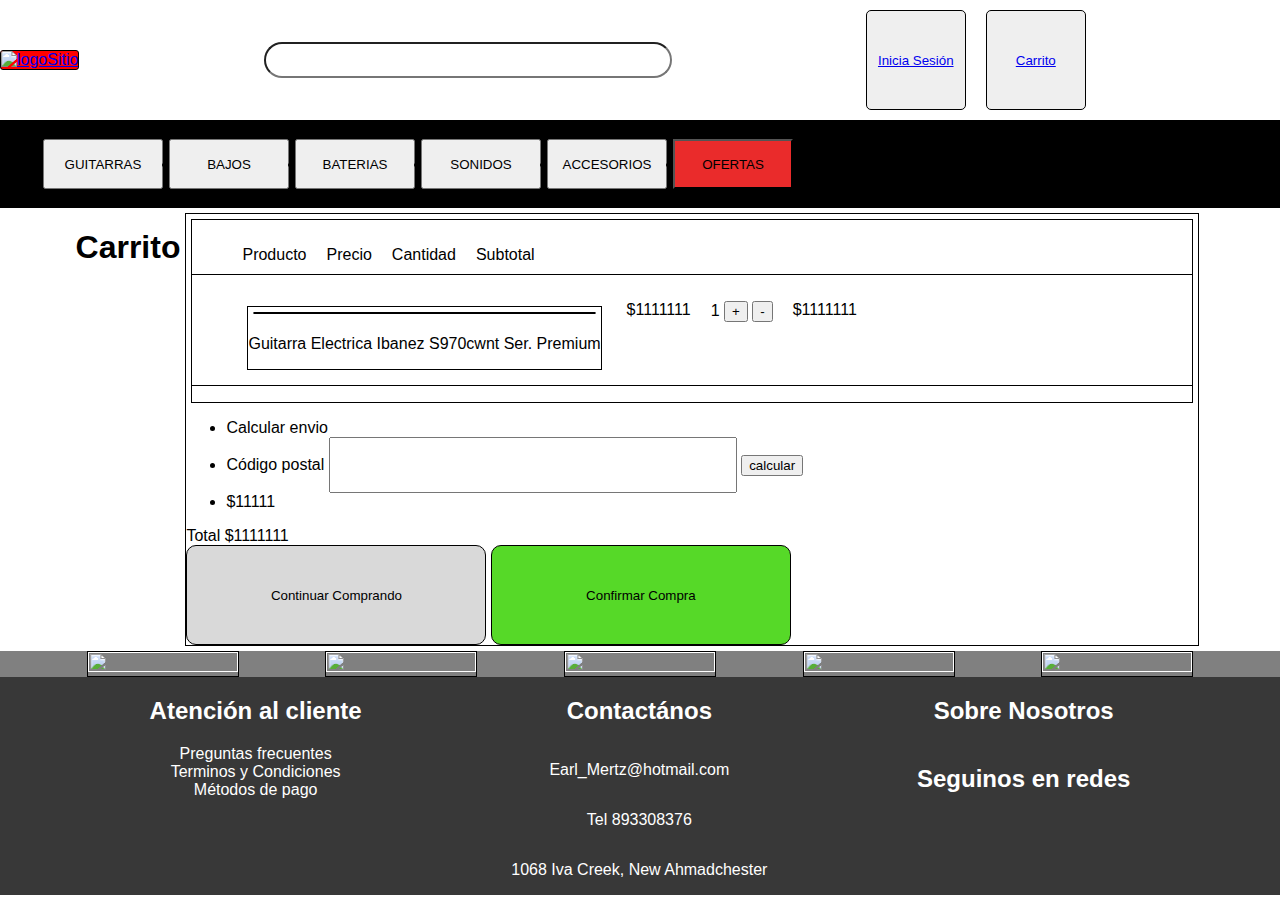
==== pages/carrito.html @ 5fdae57a "primer guardado del proyecto" ====
<!DOCTYPE html>
<html lang="en">
<head>
    <meta charset="UTF-8">
    <meta name="viewport" content="width=device-width, initial-scale=1.0">
    <title>Document</title>
    <link rel="stylesheet" href="../css/style.css">
    <link rel="stylesheet" href="https://cdnjs.cloudflare.com/ajax/libs/font-awesome/6.5.2/css/all.min.css" integrity="sha512-SnH5WK+bZxgPHs44uWIX+LLJAJ9/2PkPKZ5QiAj6Ta86w+fsb2TkcmfRyVX3pBnMFcV7oQPJkl9QevSCWr3W6A==" crossorigin="anonymous" referrerpolicy="no-referrer" />
</head>
<body>
    <header>
        <div>
            <a href="../index.html" class="logo">
                <img src="../assets/logo.png" alt="logoSitio">
                <!-- cambiar img de logo -->
            </a>
            <nav>
                <input type="text">
                <!-- <button></button> -->
            </nav>
            <div class="botonesHeader">
                <Button class="iniciarSesion"><a href="./iniciar-sesion.html" ><i class="fa-solid fa-right-to-bracket"></i>Inicia Sesión</a></Button>
                <Button class="carrito"><a href="#" ><i class="fa-solid fa-cart-shopping"></i>Carrito</a></Button>
            </div>
            <a href="" class="modoOscuro"><i class="fa-solid fa-moon"></i></a>
        </div>
        <div class="categorias">
            <ul>
                <button><li>GUITARRAS</li></button>
                <button><li>BAJOS</li></button>
                <button><li>BATERIAS</li></button>
                <button><li>SONIDOS</li></button>
                <button><li>ACCESORIOS</li></button>
                <button class="ofertas"><li>OFERTAS</li></button>
            </ul>
        </div>
    </header>
    <main>
        <section>
            <h1>Carrito</h1>
            <div class="carritoGeneral">
                <div class="descripcion">
                    <ul>
                        <li>Producto</li>
                        <li>Precio</li>
                        <li>Cantidad</li>
                        <li>Subtotal</li>
                    </ul>
                    <ul>
                        <li>
                            <div class="articuloCarrito">
                                <img src="../assets/guitarra1.png" alt="">
                                <p>Guitarra Electrica Ibanez S970cwnt Ser. Premium</p>
                            </div>
                        </li>
                        <li>$1111111</li>
                        <li>1
                            <button>+</button>
                            <button>-</button>
                        </li>
                        <li>$1111111</li>
                    </ul>
                </div>
                <div class="envio">
                    <ul>
                        <li>Calcular envio</li>
                        <li>Código postal 
                            <input type="number">
                            <button>calcular</button>
                        </li>
                        <li>$11111</li>
                    </ul>
                </div>
                <div class="total">
                    Total $1111111
                </div">
                <div class="finalizarCompra">
                    <button class="continuarComprando">Continuar Comprando</button>
                    <button class="confirmarCompra">Confirmar Compra</button>
                </div>
            </div>
        </section>
    </main>
    <footer>
        <section class="marcas">
            <div class="contenedorMarcas">
                <div class="epiphone"><a href="" class="epiphone"><img src="../assets/epiphone.png" alt=""></a></div>
                <div class="fender"><a href="" class="fender"><img src="../assets/fender.png" alt=""></a></div>
                <div class="gibson"><a href="" class="gibson"><img src="../assets/gibson.png" alt=""></a></div>
                <div class="marshall"><a href="" class="marshall"><img src="../assets/marshall.png" alt=""></a></div>
                <div class="schecter"><a href="" class="schecter"><img src="../assets/schecter.png" alt=""></a></div>
            </div>
        </section>
        <section class="footer">
            <article class="atencionCliente">
                <h2 class="h2AtencionCliente">Atención al cliente</h2>
                <a href="" class="preguntasFrecuentes">Preguntas frecuentes</a>
                <a href="" class="TyC">Terminos y Condiciones</a>
                <a href="" class="metodosDePago">Métodos de pago</a>
            </article>
            <article class="contactanos">
                <a href="./contacto.html" class="contactanos"><h2 class="contactanos">Contactános</h2></a>
                <p class="mail">Earl_Mertz@hotmail.com</p>
                <p class="telefono">Tel 893308376</p>
                <p class="direccion">1068 Iva Creek, New Ahmadchester</p>
            </article>
            <article class="seguinos">
                <a href="./nosotros.html"><h2>Sobre Nosotros</h2></a>
                <h2 class="seguinos">Seguinos en redes</h2>
                <div class="iconos">
                    <a href="https://www.facebook.com" class="facebook" target="_blank"><i class="fa-brands fa-square-facebook"></i></a>
                    <a href="https://x.com" class="twitter" target="_blank"><i class="fa-brands fa-square-x-twitter"></i></a>
                    <a href="https://www.instagram.com" class="instagram" target="_blank"><i class="fa-brands fa-instagram"></i></a>
                    <a href="https://www.youtube.com" class="youtube" target="_blank"><i class="fa-brands fa-youtube"></i></a>
                </div>
            </article>
        </section>
    </footer>
</body>
</html>
---- css/style.css ----
body{
    margin: 0;
    padding: 0;
    box-sizing: border-box;
    /* background-color: #f8f8f8; */
    font-family: "Roboto", sans-serif;
}

/* si esta en direction row para alinear horizontal va a ser justify-content y vertical align-items
si esta en direction column align-items alinea horizontal y justify-content en vertical */
header div{
    display: flex;
    justify-content: space-between;
    align-items: center;
}

header div .logo img {
    background-color: red;
    width: 9.375rem;
    border: 0.0625rem solid black;
    border-radius: 0.1875rem;
}

header div nav input{
    width: 25rem;
    height: 1.875rem;
    border-radius: 1.25rem;
}

/* barra de botones (inicia sesion y carrito) */
header div .botonesHeader button{
    margin: 10px;
    width: 6.25rem;
    height: 6.25rem;
    border-radius: 0.3125rem;
    border: 0.0313rem solid #000;
}

/* barra de botones (categoria) */
header .categorias {
    background-color: black;
}

header .categorias ul {
    display: flex;
    justify-content: space-evenly;
}

/* cada boton de categorias */
header .categorias ul button {
    /* background-color: #56D928; */
    width: 7.5rem;
    height: 3.125rem;
    /* border-radius: 0.25rem; */
    margin: 0.1875rem;
}


header .categorias ul .ofertas{
    background-color: #fd2e2eec ;
}

/* revisarrrrrrrrrrrrrrrrrr ---------------- */
main section{
    display: flex;
    justify-content: center;
}

/* filtro general*/
main .articulos div.filtro {
    margin: 1.25rem;
    width: 18.75rem;
    height: 400px;
    border: 0.0625rem solid black;
    
}
main .articulos div.filtro h3.filtroTitulo{
    margin-left: 30px;
    text-decoration: underline;
}

/* cada filtro (marca instrumento etc) */
main .articulos div.filtro ul{
    margin: 1.25rem;
    padding: 0.3125rem;
    list-style: none;
    
}

main .articulos div.filtro ul li {
    display: flex;
    justify-content: start;
    align-items: center;
    padding: 5px;
}

/* boton para desplegar filtros */
main .articulos div.filtro ul li .botonDesplegar{
    border-radius: 5px;
    margin: 0 10px 0 10px;
}

main .articulos .filtro ul li input{
    width: 20px;
    height: 20px;
    border: 1px solid black;
    /* border-radius: 10px; */
    overflow: hidden;
}

main .articulos .filtro ul li .precioMinMax{
    width: 60px;
    height: 20px;
    margin: 0 10px 0 10px;
    border-radius: 5px;
}

main .articulos .articulosVenta ul {
    /* display: flex;
    flex-direction: row;
    flex-wrap: wrap; */
    list-style: none;
    padding: 0;
    display: grid;
    width: 100%;
    height: 100vh;
    grid-template-rows: repeat(3, 1fr);
    grid-template-columns: repeat(3, 1fr);
    grid-template-areas: 
    "art-1 art-2 art-3"
    "art-4 art-5 art-6";
}

/* articulos en venta */
main .articulos .articulosVenta ul li{
    display: flex;
    flex-direction: column;
    justify-content: center;
    align-items: center;
    background-color: #ffffff;
    margin: 5px;
    height: 25rem;
    width: 18.75rem;
    border: 0.0625rem solid black;
    border-radius: 0.4375rem;
    list-style: none;
}

main .articulos .articulosVenta ul li.art-1{
    grid-area: art-1;
}
main .articulos .articulosVenta ul li.art-2{
    grid-area: art-2;
}
main .articulos .articulosVenta ul li.art-3{
    grid-area: art-3;
}
main .articulos .articulosVenta ul li.art-4{
    grid-area: art-4;
}
main .articulos .articulosVenta ul li.art-5{
    grid-area: art-5;
}
main .articulos .articulosVenta ul li.art-6{
    grid-area: art-6;
}

main .articulos .articulosVenta ul li img{
    height: 12.5rem;
    width: 12.5rem;
    border: 0.0625rem solid black;
    border-radius: 0.4375rem;
}

main .articulos .articulosVenta ul li p{
    margin: 0.625rem;
    font-size: 0.75rem;
}
/* boton de comprar */
main .articulos .articulosVenta ul li button{
    /* falta alinear uno al lado del otro */
    border: 0.0625rem solid black;
    border-radius: 0.1875rem;
    align-items: center;
    font-size: 0.625rem;
}

/*  contenedor marcas */
footer .marcas .contenedorMarcas{
    background-color: grey;
    display: flex;
    justify-content: space-evenly;
    align-items: center;
}

/* imagenes de marcas */
footer .marcas .contenedorMarcas div img {
    width: 150px;
    height: 100%;
    border: 1px solid black;
}

footer section.footer {
    display: flex;
    justify-content: space-evenly;
    align-items: flex-start;
}
footer section article{
    display: flex;
    flex-direction: column;
    align-items: center;
}
/* links del footer */
footer a {
    color: white;
    margin: 0;
    text-decoration: none;
    
    /* padding: 0.625rem; */
}

footer section.footer{
    color: white;
    background-color: #383838;
}

footer section.footer .seguinos .iconos{
    /* background-color: #0866ff; */
    display: flex;
    justify-content: space-around;
    width: 200px;
}
footer section.footer .seguinos .iconos a i{
    height: 30px;
    width: 30px;
}

/* FALTA ACOMODAR EL TAMAÑO DE LOS ICONOS */
footer section.footer .seguinos .iconos .facebook{
    color: #0866ff;
    background-color: white;
}

footer section.footer .seguinos .iconos .twitter{
    color: #000;
    background-color: white;
}

footer section.footer .seguinos .iconos .instagram{
    color: hsl(350, 92%, 75%);
    background-color: white;
}

footer section.footer .seguinos .iconos .youtube{
    color: red;
    background-color: white;
}

/* ---------------------------------------CARRITO--------------------------------------- */

main section .carritoGeneral{
    margin: 0.3125rem;
    border: 0.0625rem solid black;
}

main section .carritoGeneral .descripcion{
    margin: 0.3125rem;
    border: 0.0625rem solid black;
    width: 62.5rem;
}

main section .carritoGeneral .descripcion ul{
    display: flex;
    border-bottom: 0.0625rem solid black;    
    list-style: none;

}

main section .carritoGeneral .descripcion ul li{
    margin: 0.625rem;
}

main section .carritoGeneral .descripcion ul li .articuloCarrito {
    margin: 0.3125rem;
    border: 0.0625rem solid black;
    display: flex;
    flex-direction: column;
    justify-content: center;
}
main section .carritoGeneral .descripcion ul li .articuloCarrito img {
    margin: 0.3125rem;
    border: 0.0625rem solid black;
    border-radius: 0.375rem;
}

main section div .finalizarCompra button{
    width: 18.75rem;
    height: 6.25rem;
    border: 1px solid black;
    border-radius: 0.625rem;
}
main section div .finalizarCompra .continuarComprando{
    background-color: #D9D9D9;
}

main section div .finalizarCompra .confirmarCompra{
    background-color: #56D928;
}



/* --------------------------------------- CONTACTO --------------------------------------- */

main section div input{
    width: 25rem;
    height: 3.125rem;
}

main section .textoContacto input{
    width: 800px;
    height: 18.75rem;
}
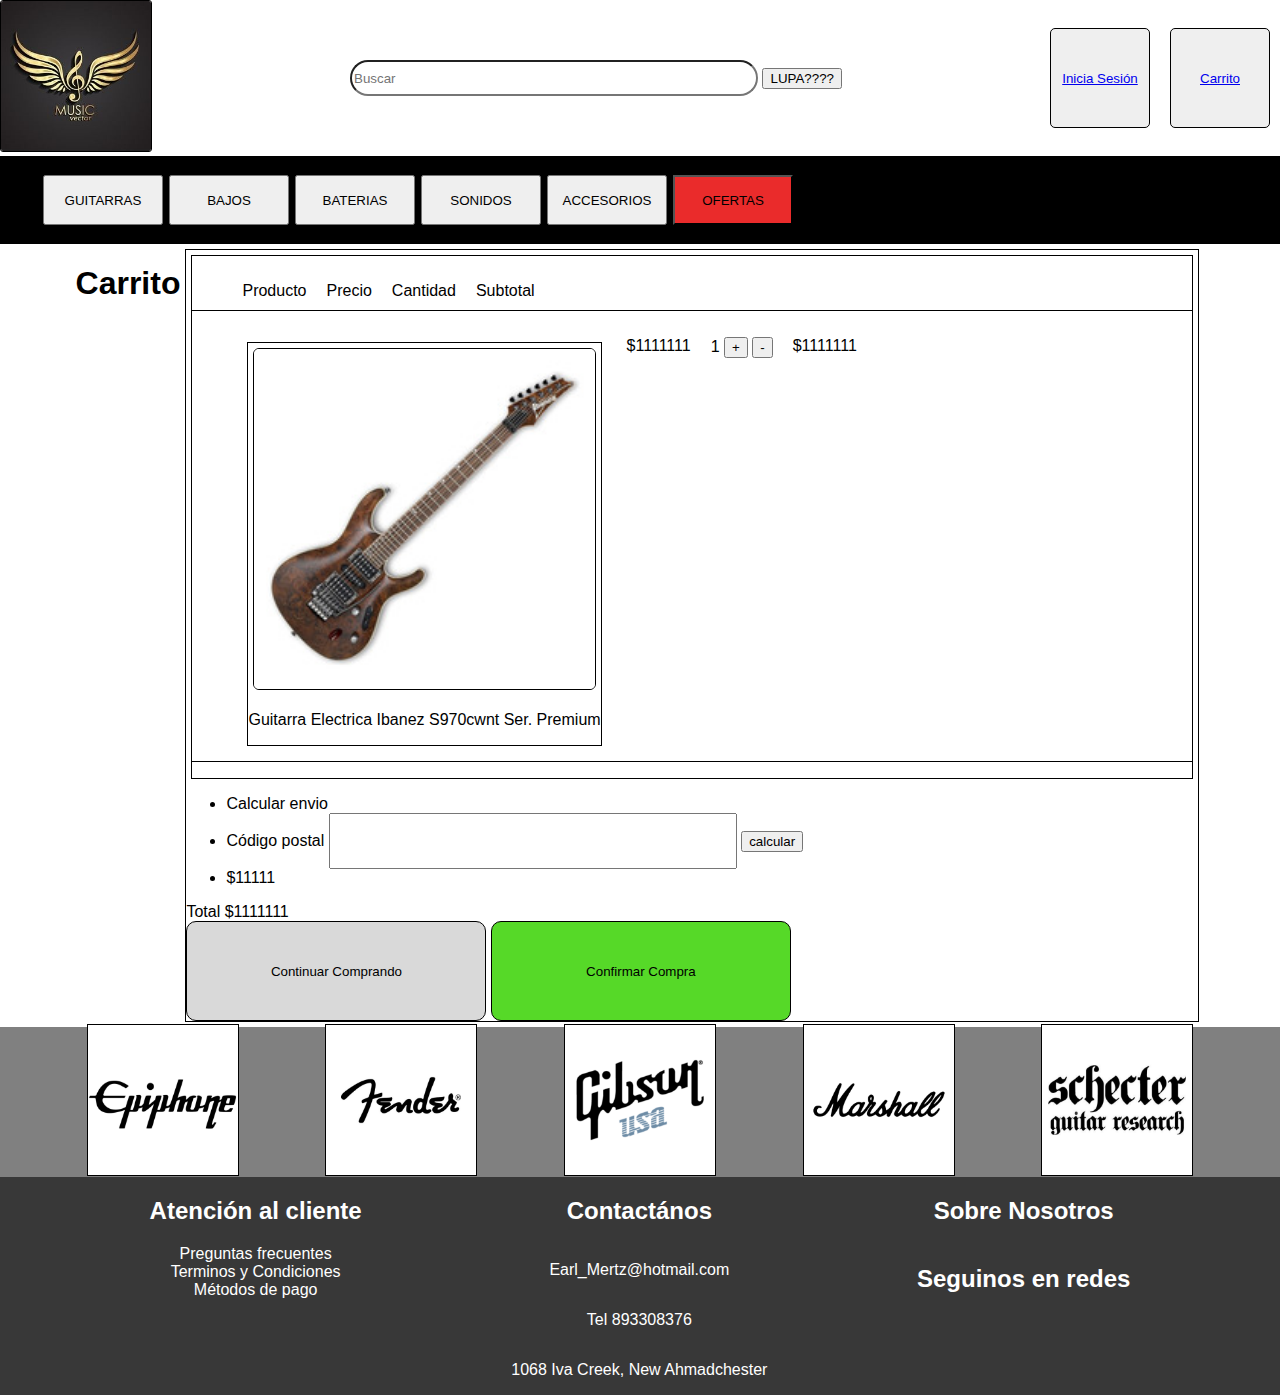
==== commit 22a8537b: "se crea form en html de contacto y se modifica estilos" ====
--- a/pages/carrito.html
+++ b/pages/carrito.html
@@ -10,28 +10,30 @@
 <body>
     <header>
         <div>
-            <a href="../index.html" class="logo">
+            <a href="#" class="logo">
                 <img src="../assets/logo.png" alt="logoSitio">
                 <!-- cambiar img de logo -->
             </a>
             <nav>
-                <input type="text">
-                <!-- <button></button> -->
+                <input type="text" placeholder="Buscar" >
+                <button> LUPA????</button>
             </nav>
             <div class="botonesHeader">
-                <Button class="iniciarSesion"><a href="./iniciar-sesion.html" ><i class="fa-solid fa-right-to-bracket"></i>Inicia Sesión</a></Button>
-                <Button class="carrito"><a href="#" ><i class="fa-solid fa-cart-shopping"></i>Carrito</a></Button>
+                <!-- CAMBIAR PARA QUE SOLO SEA "A" Y NO TENGA BUTTON -->
+                <Button class="iniciarSesion"><a href="../pages/iniciar-sesion.html" ><i class="fa-solid fa-right-to-bracket"></i>Inicia Sesión</a></Button>
+                <Button class="carrito"><a href="../pages/carrito.html" ><i class="fa-solid fa-cart-shopping"></i>Carrito</a></Button>
+                <!-- <a href="" class="modoOscuro"><i class="fa-solid fa-moon"></i></a> -->
             </div>
-            <a href="" class="modoOscuro"><i class="fa-solid fa-moon"></i></a>
+            
         </div>
         <div class="categorias">
             <ul>
-                <button><li>GUITARRAS</li></button>
-                <button><li>BAJOS</li></button>
-                <button><li>BATERIAS</li></button>
-                <button><li>SONIDOS</li></button>
-                <button><li>ACCESORIOS</li></button>
-                <button class="ofertas"><li>OFERTAS</li></button>
+                <button>GUITARRAS</button>
+                <button>BAJOS</button>
+                <button>BATERIAS</button>
+                <button>SONIDOS</button>
+                <button>ACCESORIOS</button>
+                <button class="ofertas">OFERTAS</button>
             </ul>
         </div>
     </header>
--- a/css/style.css
+++ b/css/style.css
@@ -29,7 +29,7 @@
 
 /* barra de botones (inicia sesion y carrito) */
 header div .botonesHeader button{
-    margin: 10px;
+    margin: 0.625rem;
     width: 6.25rem;
     height: 6.25rem;
     border-radius: 0.3125rem;
@@ -44,6 +44,7 @@
 header .categorias ul {
     display: flex;
     justify-content: space-evenly;
+    list-style: none;
 }
 
 /* cada boton de categorias */
@@ -75,7 +76,7 @@
     
 }
 main .articulos div.filtro h3.filtroTitulo{
-    margin-left: 30px;
+    margin-left: 1.875rem;
     text-decoration: underline;
 }
 
@@ -91,28 +92,28 @@
     display: flex;
     justify-content: start;
     align-items: center;
-    padding: 5px;
+    padding: 0.3125rem;
 }
 
 /* boton para desplegar filtros */
 main .articulos div.filtro ul li .botonDesplegar{
-    border-radius: 5px;
-    margin: 0 10px 0 10px;
+    border-radius: 0.3125rem;
+    margin: 0 0.625rem 0 0.625rem;
 }
 
 main .articulos .filtro ul li input{
-    width: 20px;
-    height: 20px;
-    border: 1px solid black;
+    width: 1.25rem;
+    height: 1.25rem;
+    border: 0.0625rem solid black;
     /* border-radius: 10px; */
     overflow: hidden;
 }
 
 main .articulos .filtro ul li .precioMinMax{
-    width: 60px;
-    height: 20px;
-    margin: 0 10px 0 10px;
-    border-radius: 5px;
+    width: 3.75rem;
+    height: 1.25rem;
+    margin: 0 0.625rem 0 0.625rem;
+    border-radius: 0.3125rem;
 }
 
 main .articulos .articulosVenta ul {
@@ -138,7 +139,7 @@
     justify-content: center;
     align-items: center;
     background-color: #ffffff;
-    margin: 5px;
+    margin: 0.3125rem;
     height: 25rem;
     width: 18.75rem;
     border: 0.0625rem solid black;
@@ -188,6 +189,8 @@
 /*  contenedor marcas */
 footer .marcas .contenedorMarcas{
     background-color: grey;
+    width: 100%;
+    height: 9.375rem;
     display: flex;
     justify-content: space-evenly;
     align-items: center;
@@ -195,9 +198,11 @@
 
 /* imagenes de marcas */
 footer .marcas .contenedorMarcas div img {
-    width: 150px;
+    width: 9.375rem;
     height: 100%;
-    border: 1px solid black;
+    border: 0.0625rem solid black;
+    align-self: center;
+
 }
 
 footer section.footer {
@@ -228,11 +233,11 @@
     /* background-color: #0866ff; */
     display: flex;
     justify-content: space-around;
-    width: 200px;
+    width: 12.5rem;
 }
 footer section.footer .seguinos .iconos a i{
-    height: 30px;
-    width: 30px;
+    height: 1.875rem;
+    width: 1.875rem;
 }
 
 /* FALTA ACOMODAR EL TAMAÑO DE LOS ICONOS */
@@ -296,7 +301,7 @@
 main section div .finalizarCompra button{
     width: 18.75rem;
     height: 6.25rem;
-    border: 1px solid black;
+    border: 0.0625rem solid black;
     border-radius: 0.625rem;
 }
 main section div .finalizarCompra .continuarComprando{
@@ -317,6 +322,52 @@
 }
 
 main section .textoContacto input{
-    width: 800px;
+    width: 50rem;
     height: 18.75rem;
 }
+
+
+/* --------------------------------------- INICIARSESION --------------------------------------- */
+
+main section article .login {
+    display: flex;
+    flex-direction: column;
+    padding: 0.9375rem;
+    margin: 0.625rem;
+    border: 0.0625rem solid black;
+}
+
+main section article .login input{
+    border-radius: 0.3125rem;
+    
+    font-size: 1.875rem;
+    margin:  0.625rem 0 0.625rem 0;
+}
+
+main section article .login a{
+    text-decoration: none;
+    align-self: end;
+    margin-right: 0.3125rem;
+}
+
+/* contenedor de botones */
+main section .iniciarSesion .login .botonesLogin{
+    background-color: pink;
+    display: flex;
+    flex-direction: column;
+    align-items: center;
+    padding: 1.25rem 0 1.25rem 0;
+    margin: 0.625rem;
+}
+
+/* boton ingresar y atras */
+main section .iniciarSesion .login .botonesLogin button{
+    margin: 0.625rem;
+    padding: 0.625rem;
+    width: 18.75rem;
+    height: 3.125rem;
+    border-radius: 0.625rem;
+}
+
+
+
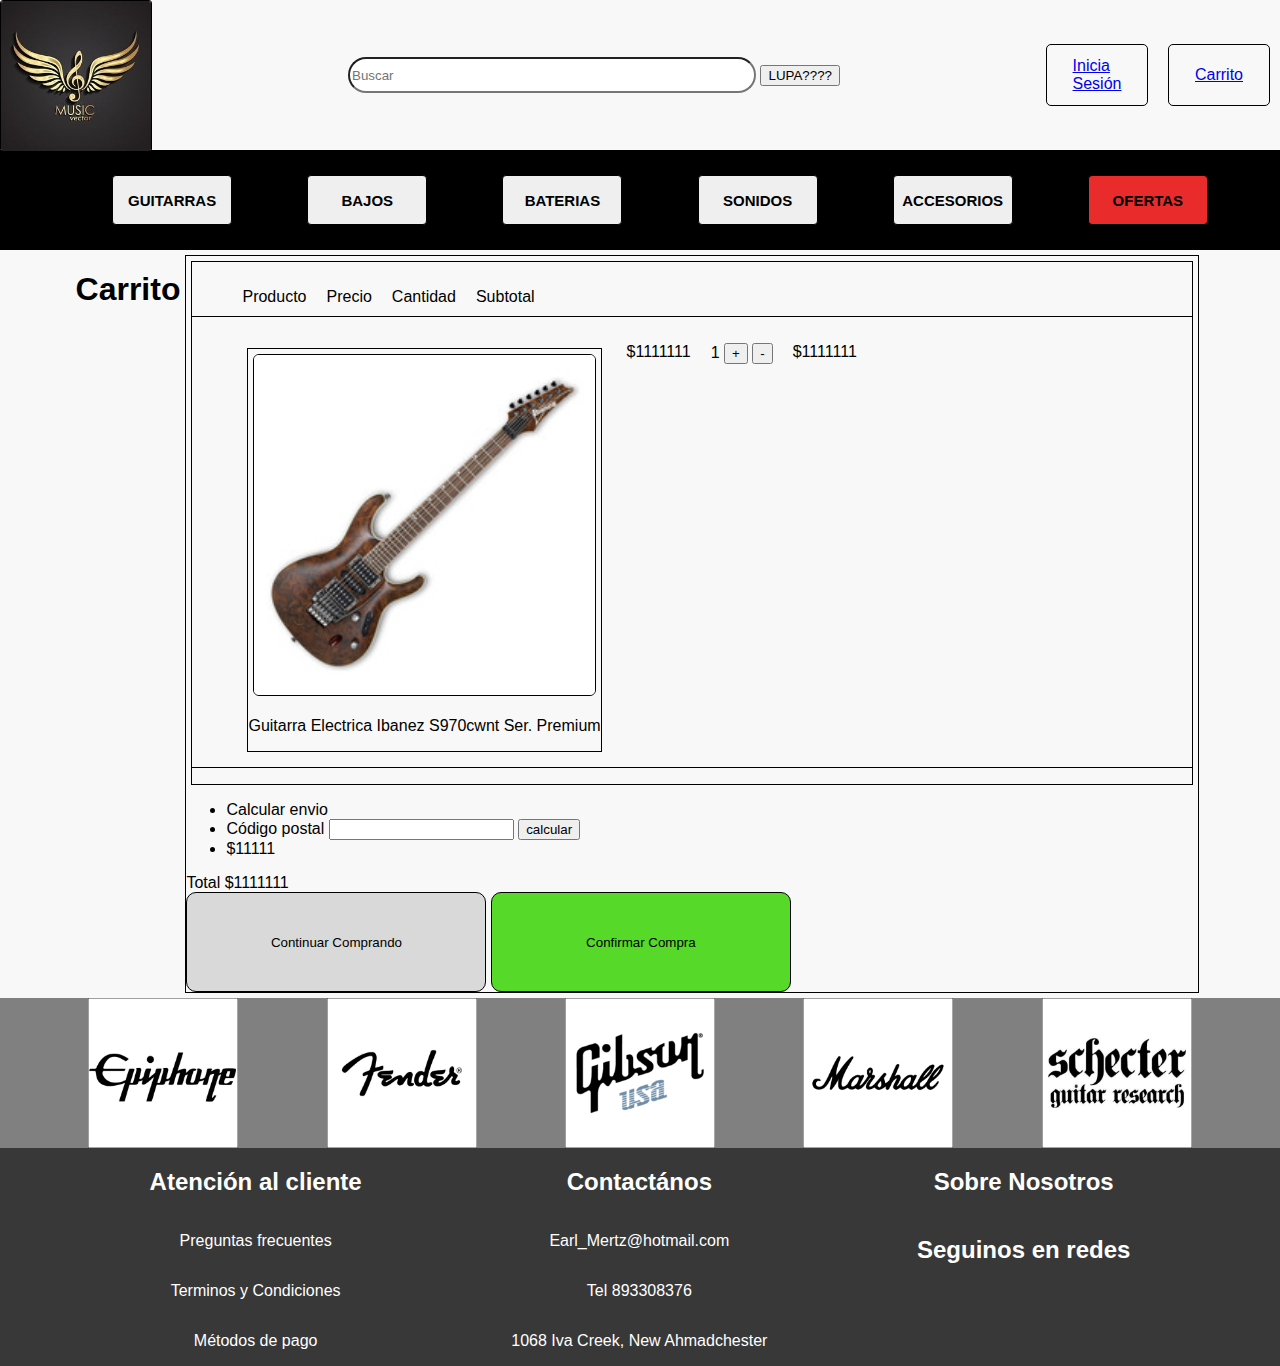
==== commit a75818e2: "correccion de header y footer img y botones" ====
--- a/pages/carrito.html
+++ b/pages/carrito.html
@@ -10,30 +10,38 @@
 <body>
     <header>
         <div>
-            <a href="#" class="logo">
+            <a href="../index.html" class="logo">
                 <img src="../assets/logo.png" alt="logoSitio">
-                <!-- cambiar img de logo -->
             </a>
             <nav>
                 <input type="text" placeholder="Buscar" >
                 <button> LUPA????</button>
             </nav>
             <div class="botonesHeader">
-                <!-- CAMBIAR PARA QUE SOLO SEA "A" Y NO TENGA BUTTON -->
-                <Button class="iniciarSesion"><a href="../pages/iniciar-sesion.html" ><i class="fa-solid fa-right-to-bracket"></i>Inicia Sesión</a></Button>
-                <Button class="carrito"><a href="../pages/carrito.html" ><i class="fa-solid fa-cart-shopping"></i>Carrito</a></Button>
+                <a href="iniciar-sesion.html">
+                    <div class="icono-iniciaSesion">
+                        <i class="fa-solid fa-right-to-bracket"></i>
+                    </div>
+                    <div>Inicia <br>Sesión</div>
+                </a>
+                <a href="carrito.html">
+                    <div class="icono-iniciaSesion">
+                        <i class="fa-solid fa-cart-shopping"></i>
+                    </div>
+                    <div>Carrito</div>
+                </a>
+                </Button>
                 <!-- <a href="" class="modoOscuro"><i class="fa-solid fa-moon"></i></a> -->
             </div>
-            
         </div>
         <div class="categorias">
             <ul>
-                <button>GUITARRAS</button>
-                <button>BAJOS</button>
-                <button>BATERIAS</button>
-                <button>SONIDOS</button>
-                <button>ACCESORIOS</button>
-                <button class="ofertas">OFERTAS</button>
+                <li><button>GUITARRAS</button></li>
+                <li><button>BAJOS</button></li>
+                <li><button>BATERIAS</button></li>
+                <li><button>SONIDOS</button></li>
+                <li><button>ACCESORIOS</button></li>
+                <li><button class="ofertas">OFERTAS</button></li>
             </ul>
         </div>
     </header>
@@ -96,18 +104,18 @@
         <section class="footer">
             <article class="atencionCliente">
                 <h2 class="h2AtencionCliente">Atención al cliente</h2>
-                <a href="" class="preguntasFrecuentes">Preguntas frecuentes</a>
-                <a href="" class="TyC">Terminos y Condiciones</a>
-                <a href="" class="metodosDePago">Métodos de pago</a>
+                <p><a href="" class="preguntasFrecuentes">Preguntas frecuentes</a></p>
+                <p><a href="" class="TyC">Terminos y Condiciones</a></p>
+                <p><a href="" class="metodosDePago">Métodos de pago</a></p>
             </article>
             <article class="contactanos">
-                <a href="./contacto.html" class="contactanos"><h2 class="contactanos">Contactános</h2></a>
+                <a href="contacto.html" class="contactanos"><h2 class="contactanos">Contactános</h2></a>
                 <p class="mail">Earl_Mertz@hotmail.com</p>
                 <p class="telefono">Tel 893308376</p>
                 <p class="direccion">1068 Iva Creek, New Ahmadchester</p>
             </article>
             <article class="seguinos">
-                <a href="./nosotros.html"><h2>Sobre Nosotros</h2></a>
+                <a href="nosotros.html"><h2>Sobre Nosotros</h2></a>
                 <h2 class="seguinos">Seguinos en redes</h2>
                 <div class="iconos">
                     <a href="https://www.facebook.com" class="facebook" target="_blank"><i class="fa-brands fa-square-facebook"></i></a>
--- a/css/style.css
+++ b/css/style.css
@@ -2,7 +2,7 @@
     margin: 0;
     padding: 0;
     box-sizing: border-box;
-    /* background-color: #f8f8f8; */
+    background-color: #f8f8f8;
     font-family: "Roboto", sans-serif;
 }
 
@@ -12,6 +12,11 @@
     display: flex;
     justify-content: space-between;
     align-items: center;
+    height: 9.375rem;
+}
+
+header a.logo{
+    height: 100%;
 }
 
 header div .logo img {
@@ -28,21 +33,31 @@
 }
 
 /* barra de botones (inicia sesion y carrito) */
-header div .botonesHeader button{
+header div .botonesHeader a{
+    display: flex;
+    justify-content: center;
     margin: 0.625rem;
     width: 6.25rem;
-    height: 6.25rem;
+    height: 3.75rem;
     border-radius: 0.3125rem;
     border: 0.0313rem solid #000;
 }
 
+header div .botonesHeader div{
+    margin-right: 10px;
+    align-self: center;
+}
 /* barra de botones (categoria) */
 header .categorias {
     background-color: black;
+    width: 100%;
+    height: 100px;
 }
 
 header .categorias ul {
-    display: flex;
+    width: 100%;
+    display: flex;
+    flex-direction: row;
     justify-content: space-evenly;
     list-style: none;
 }
@@ -52,8 +67,11 @@
     /* background-color: #56D928; */
     width: 7.5rem;
     height: 3.125rem;
-    /* border-radius: 0.25rem; */
+    border: 1px solid black;
+    border-radius: 0.25rem;
     margin: 0.1875rem;
+    font-size: 0.9375rem;
+    font-weight: 900;
 }
 
 
@@ -196,11 +214,12 @@
     align-items: center;
 }
 
+footer .marcas .contenedorMarcas div{
+    height: 100%;   
+}
 /* imagenes de marcas */
 footer .marcas .contenedorMarcas div img {
     width: 9.375rem;
-    height: 100%;
-    border: 0.0625rem solid black;
     align-self: center;
 
 }
@@ -315,18 +334,48 @@
 
 
 /* --------------------------------------- CONTACTO --------------------------------------- */
-
-main section div input{
+main section .contacto-general{
+    display: flex;
+    flex-direction: column;
+    align-items: center;
+}
+
+
+main section form{
+    display: flex;
+    flex-direction: column;
+    padding: 0.625rem;
+    align-items: center;
+}
+
+main section form input{
+    margin: 0.625rem;
     width: 25rem;
     height: 3.125rem;
-}
-
-main section .textoContacto input{
+    border: 0.0625rem solid black;
+    border-radius: 0.25rem;
+    
+}
+
+main section form .inputTextoContacto{
     width: 50rem;
     height: 18.75rem;
-}
-
-
+    text-align: center;
+    /***** falta que el texto se escriba en varias lineas y no solo en 1 ******/
+}
+
+main section .contacto-general button{
+    width: 12.5rem;
+    height: 3.125rem;
+    margin-bottom: 3.125rem;
+    background-color: #56D928;
+    border: 0.0625rem solid black;
+    border-radius: 0.375rem;
+}
+
+main section .contacto-general button:hover{
+    background-color: #6edb46da;
+}
 /* --------------------------------------- INICIARSESION --------------------------------------- */
 
 main section article .login {
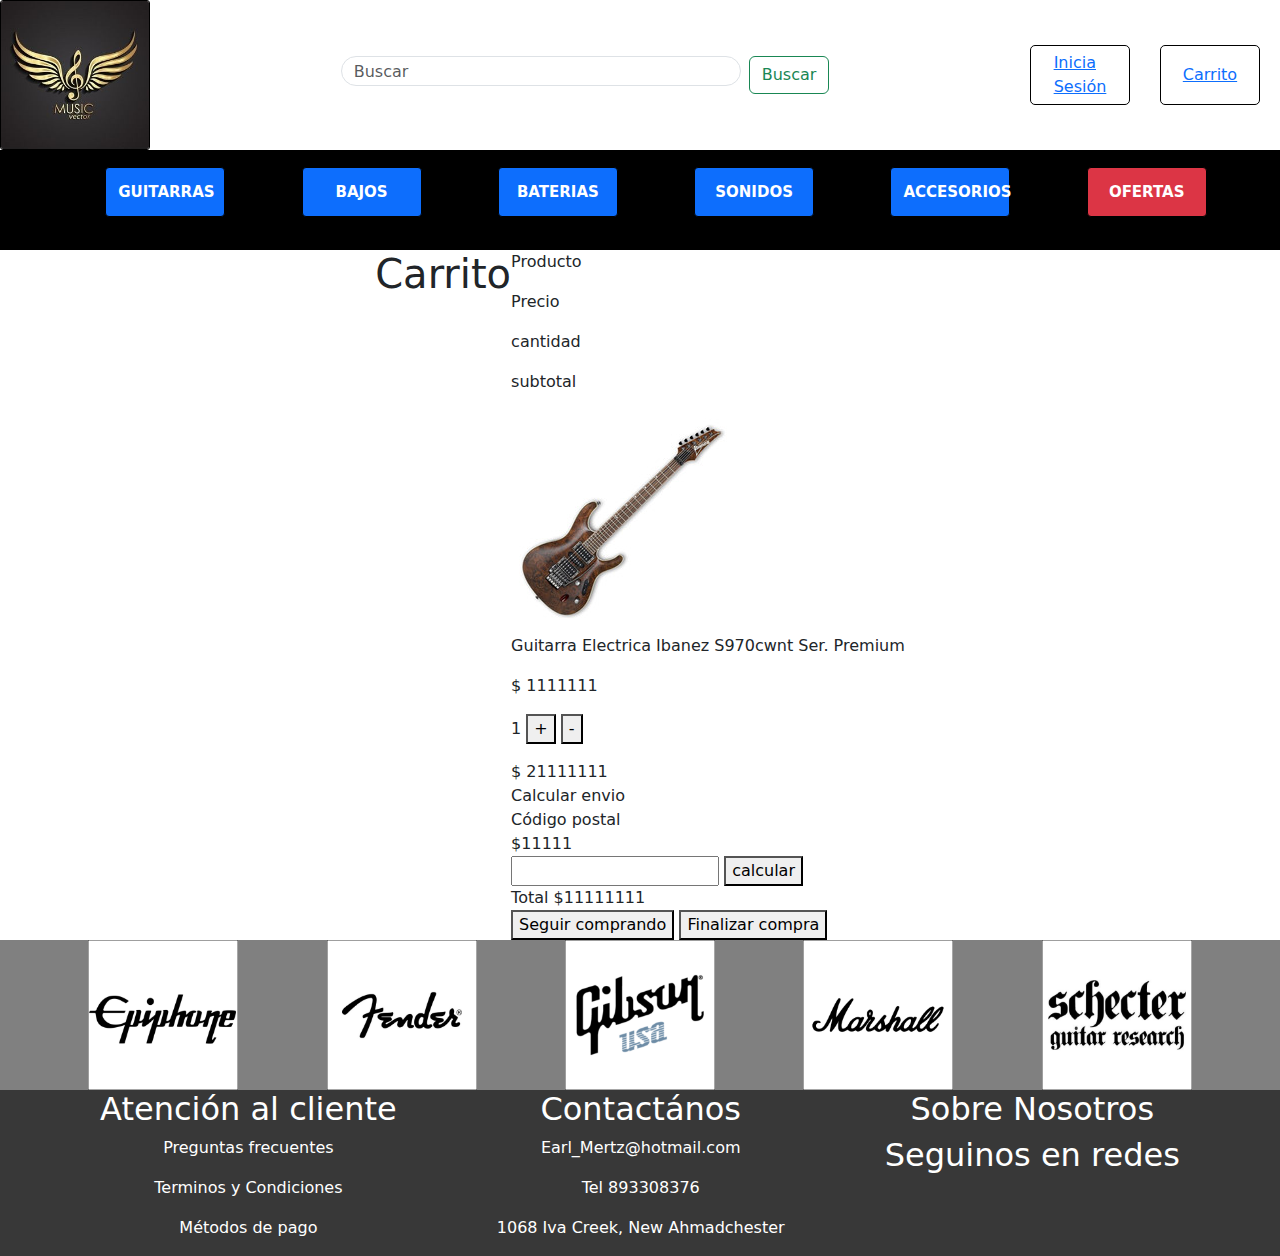
==== commit 66676861: "comienzo de responsive y grid en carrito" ====
--- a/pages/carrito.html
+++ b/pages/carrito.html
@@ -6,42 +6,49 @@
     <title>Document</title>
     <link rel="stylesheet" href="../css/style.css">
     <link rel="stylesheet" href="https://cdnjs.cloudflare.com/ajax/libs/font-awesome/6.5.2/css/all.min.css" integrity="sha512-SnH5WK+bZxgPHs44uWIX+LLJAJ9/2PkPKZ5QiAj6Ta86w+fsb2TkcmfRyVX3pBnMFcV7oQPJkl9QevSCWr3W6A==" crossorigin="anonymous" referrerpolicy="no-referrer" />
+    <link href="https://cdn.jsdelivr.net/npm/bootstrap@5.3.3/dist/css/bootstrap.min.css" rel="stylesheet" integrity="sha384-QWTKZyjpPEjISv5WaRU9OFeRpok6YctnYmDr5pNlyT2bRjXh0JMhjY6hW+ALEwIH" crossorigin="anonymous">
 </head>
 <body>
     <header>
-        <div>
+        <div class="header">
             <a href="../index.html" class="logo">
                 <img src="../assets/logo.png" alt="logoSitio">
             </a>
-            <nav>
-                <input type="text" placeholder="Buscar" >
-                <button> LUPA????</button>
-            </nav>
+            <form class="d-flex" role="search">
+                <input class="form-control me-2" type="search" placeholder="Buscar" aria-label="Search">
+                <button class="btn btn-outline-success" type="submit">Buscar</button>
+            </form>
             <div class="botonesHeader">
-                <a href="iniciar-sesion.html">
+                <div><a href="iniciar-sesion.html">
                     <div class="icono-iniciaSesion">
                         <i class="fa-solid fa-right-to-bracket"></i>
                     </div>
                     <div>Inicia <br>Sesión</div>
-                </a>
-                <a href="carrito.html">
+                </a></div>
+                <div><a href="carrito.html">
                     <div class="icono-iniciaSesion">
                         <i class="fa-solid fa-cart-shopping"></i>
                     </div>
                     <div>Carrito</div>
-                </a>
+                </a></div>
                 </Button>
                 <!-- <a href="" class="modoOscuro"><i class="fa-solid fa-moon"></i></a> -->
             </div>
         </div>
         <div class="categorias">
             <ul>
-                <li><button>GUITARRAS</button></li>
+                <button type="button" class="btn btn-primary">GUITARRAS</button>
+                <button type="button" class="btn btn-primary">BAJOS</button>
+                <button type="button" class="btn btn-primary">BATERIAS</button>
+                <button type="button" class="btn btn-primary">SONIDOS</button>
+                <button type="button" class="btn btn-primary">ACCESORIOS</button>
+                <button type="button" class="btn btn-danger">OFERTAS</button>
+                <!-- <li><button>GUITARRAS</button></li>
                 <li><button>BAJOS</button></li>
                 <li><button>BATERIAS</button></li>
                 <li><button>SONIDOS</button></li>
                 <li><button>ACCESORIOS</button></li>
-                <li><button class="ofertas">OFERTAS</button></li>
+                <li><button class="ofertas">OFERTAS</button></li> -->
             </ul>
         </div>
     </header>
@@ -49,45 +56,92 @@
         <section>
             <h1>Carrito</h1>
             <div class="carritoGeneral">
-                <div class="descripcion">
+                <div class="sec-1-1">
+                    <p>Producto</p>
+                </div>
+                <div class="sec-1-3">
+                    <p>Precio</p>
+                </div>
+                <div class="sec-1-4">
+                    <p>cantidad</p>
+                </div>
+                <div class="sec-1-5">
+                    <p>subtotal</p>
+                </div>
+                <div class="sec-2-1">
+                    <img src="../assets/guitarra1.png" alt="">
+                    <p>Guitarra Electrica Ibanez S970cwnt Ser. Premium</p>
+                </div>
+                <div class="sec-2-3">
+                    <p>$ 1111111</p>
+                </div>
+                <div class="sec-2-4">
+                    <p>1                             
+                        <button>+</button>
+                        <button>-</button> 
+                    </p>
+                </div>
+                <div class="sec-2-5">
+                    $ 21111111
+                </div>
+                <div class="sec-4-1">
+                    Calcular envio
+                </div>
+                <div class="sec-5-1">
+                    Código postal 
+                </div>
+                <div class="sec-6-1">
+                    $11111
+                </div>
+                <div class="sec-5-2">
+                    <input type="number" class="sec-5-2">
+                    <button class="sec-5-2">calcular</button>
+                </div>
+                <div class="sec-5-3">
+                    Total $11111111
+                </div>
+                <button class="sec-6-4">Seguir comprando</button>
+                <button class="sec-6-5">Finalizar compra</button>
+
+                <!-- <div class="descripcion">
                     <ul>
-                        <li>Producto</li>
-                        <li>Precio</li>
-                        <li>Cantidad</li>
-                        <li>Subtotal</li>
+                        <li class="sec-1-1">Producto</li>
+                        <li class="sec-1-3">Precio</li>
+                        <li class="sec-1-4">Cantidad</li>
+                        <li class="sec-1-5">Subtotal</li>
                     </ul>
                     <ul>
-                        <li>
+                        <li class="sec-2-1">
                             <div class="articuloCarrito">
                                 <img src="../assets/guitarra1.png" alt="">
                                 <p>Guitarra Electrica Ibanez S970cwnt Ser. Premium</p>
                             </div>
                         </li>
-                        <li>$1111111</li>
-                        <li>1
+                        <li class="sec-2-3">$1111111</li>
+                        <li class="sec-2-4">1
                             <button>+</button>
                             <button>-</button>
                         </li>
-                        <li>$1111111</li>
+                        <li class="sec-2-5">$1111111</li>
                     </ul>
                 </div>
                 <div class="envio">
                     <ul>
-                        <li>Calcular envio</li>
-                        <li>Código postal 
-                            <input type="number">
-                            <button>calcular</button>
+                        <li class="sec-4-1">Calcular envio</li>
+                        <li class="sec-5-1">Código postal 
+                            <input type="number" class="sec-5-2">
+                            <button class="sec-5-2">calcular</button>
                         </li>
-                        <li>$11111</li>
+                        <li class="sec-6-1">$11111</li>
                     </ul>
                 </div>
-                <div class="total">
+                <div class="sec-5-4">
                     Total $1111111
                 </div">
                 <div class="finalizarCompra">
                     <button class="continuarComprando">Continuar Comprando</button>
                     <button class="confirmarCompra">Confirmar Compra</button>
-                </div>
+                </div> -->
             </div>
         </section>
     </main>
--- a/css/style.css
+++ b/css/style.css
@@ -10,6 +10,7 @@
 si esta en direction column align-items alinea horizontal y justify-content en vertical */
 header div{
     display: flex;
+    flex-direction: row;
     justify-content: space-between;
     align-items: center;
     height: 9.375rem;
@@ -26,7 +27,8 @@
     border-radius: 0.1875rem;
 }
 
-header div nav input{
+header div .d-flex input{
+    display: flex;
     width: 25rem;
     height: 1.875rem;
     border-radius: 1.25rem;
@@ -134,10 +136,7 @@
     border-radius: 0.3125rem;
 }
 
-main .articulos .articulosVenta ul {
-    /* display: flex;
-    flex-direction: row;
-    flex-wrap: wrap; */
+main .articulos .articulosVenta ul.cadaArticuloVenta {
     list-style: none;
     padding: 0;
     display: grid;
@@ -151,7 +150,7 @@
 }
 
 /* articulos en venta */
-main .articulos .articulosVenta ul li{
+main .articulos .articulosVenta ul.cadaArticuloVenta li{
     display: flex;
     flex-direction: column;
     justify-content: center;
@@ -165,26 +164,26 @@
     list-style: none;
 }
 
-main .articulos .articulosVenta ul li.art-1{
+main .articulos .articulosVenta ul.cadaArticuloVenta li.art-1{
     grid-area: art-1;
 }
-main .articulos .articulosVenta ul li.art-2{
+main .articulos .articulosVenta ul.cadaArticuloVenta li.art-2{
     grid-area: art-2;
 }
-main .articulos .articulosVenta ul li.art-3{
+main .articulos .articulosVenta ul.cadaArticuloVenta li.art-3{
     grid-area: art-3;
 }
-main .articulos .articulosVenta ul li.art-4{
+main .articulos .articulosVenta ul.cadaArticuloVenta li.art-4{
     grid-area: art-4;
 }
-main .articulos .articulosVenta ul li.art-5{
+main .articulos .articulosVenta ul.cadaArticuloVenta li.art-5{
     grid-area: art-5;
 }
-main .articulos .articulosVenta ul li.art-6{
+main .articulos .articulosVenta ul.cadaArticuloVenta li.art-6{
     grid-area: art-6;
 }
 
-main .articulos .articulosVenta ul li img{
+main .articulos .articulosVenta ul.cadaArticuloVenta li img{
     height: 12.5rem;
     width: 12.5rem;
     border: 0.0625rem solid black;
@@ -204,6 +203,10 @@
     font-size: 0.625rem;
 }
 
+main nav {
+    display: flex;
+    justify-content: center;
+}
 /*  contenedor marcas */
 footer .marcas .contenedorMarcas{
     background-color: grey;
@@ -280,6 +283,137 @@
     background-color: white;
 }
 
+/* MEDIAAAAAAAAAAAAAAAAAAAAAAAAAAAAAAAAAAAAAAAAAAAAAAAAAAAAAAAAAAAAAAAAAAAAA */
+@media(max-width: 768px){
+    header div {
+        flex-direction: column;
+        width: 100%;
+        height: 100%;
+        justify-content: end;
+        align-items: center;
+    }
+    header form{
+        display: flex;
+        flex-direction: column;
+        justify-content: space-between;
+        align-items: center;
+    }
+    header div .botonesHeader div{
+        display: flex;
+        justify-content: center;
+    }
+
+    header .categorias{
+        padding: 0px;
+        width: 100%;
+        height: 375px;
+        background-color: red;
+        justify-content: center;
+        align-items: center;
+    }
+    header .categorias ul{
+        display: flex;
+        flex-direction: column;
+        justify-content: center;
+        align-items: center;
+        height: 400px;
+        padding: 0;
+    }
+
+    main .articulos{
+        display: flex;
+        flex-direction: column;
+        height: 1500PX;
+        width: 100%;
+    }
+
+    main .articulos .articulosVenta ul.cadaArticuloVenta {
+        list-style: none;
+        padding: 20px;
+        display: grid;
+        width: 100%;
+        height: 1200px;
+        grid-template-rows: repeat(4, 1fr);
+        grid-template-columns: repeat(2, 1fr);
+        grid-template-areas: 
+        "art-1 art-2"
+        "art-3 art-4"
+        "art-5 art-6";
+    }
+    
+    /* articulos en venta */
+    main .articulos .articulosVenta ul.cadaArticuloVenta li{
+        display: flex;
+        flex-direction: column;
+        justify-content: center;
+        align-items: center;
+        background-color: #ffffff;
+        margin: 0.3125rem;
+        height: 25rem;
+        width: 18.75rem;
+        border: 0.0625rem solid black;
+        border-radius: 0.4375rem;
+        list-style: none;
+    }
+    
+    main .articulos .articulosVenta ul.cadaArticuloVenta li.art-1{
+        grid-area: art-1;
+    }
+    main .articulos .articulosVenta ul.cadaArticuloVenta li.art-2{
+        grid-area: art-2;
+    }
+    main .articulos .articulosVenta ul.cadaArticuloVenta li.art-3{
+        grid-area: art-3;
+    }
+    main .articulos .articulosVenta ul.cadaArticuloVenta li.art-4{
+        grid-area: art-4;
+    }
+    main .articulos .articulosVenta ul.cadaArticuloVenta li.art-5{
+        grid-area: art-5;
+    }
+    main .articulos .articulosVenta ul.cadaArticuloVenta li.art-6{
+        grid-area: art-6;
+}
+    main .articulos .articulosVenta nav{
+        display: flex;
+        flex-direction: column;
+        /* revisar por que se superpone con articulos */
+    }
+
+    footer {
+        display: flex;
+        flex-direction: column;
+        justify-content: center;
+        align-items: center;
+        
+    }
+
+    footer .marcas {
+        width: 100%;
+        display: flex;
+        justify-content: space-evenly;
+    }
+    
+    footer .marcas .contenedorMarcas div a img{
+        width:100px;
+        height: 100%;
+    }
+    footer section.footer {
+        height: 100%;
+        width: 100%;
+        display: flex;
+        flex-direction: column;
+    }
+
+    footer section article {
+        display: flex;
+        flex-direction: column;
+        align-self: center;
+        border-bottom: 1px solid white;
+        width: 100%;
+        padding: 10px;
+    }
+
 /* ---------------------------------------CARRITO--------------------------------------- */
 
 main section .carritoGeneral{
@@ -293,36 +427,89 @@
     width: 62.5rem;
 }
 
-main section .carritoGeneral .descripcion ul{
-    display: flex;
-    border-bottom: 0.0625rem solid black;    
-    list-style: none;
-
-}
-
-main section .carritoGeneral .descripcion ul li{
-    margin: 0.625rem;
-}
-
-main section .carritoGeneral .descripcion ul li .articuloCarrito {
-    margin: 0.3125rem;
-    border: 0.0625rem solid black;
-    display: flex;
-    flex-direction: column;
+main section .carritoGeneral{
+    display: grid;
+    width: 60%;
+    grid-template-rows: repeat(6, 1fr);
+    grid-template-columns: repeat(5, 1fr);
+    grid-template-areas: 
+    "sec-1-1 sec-1-1 sec-1-3 sec-1-4 sec-1-5"
+    "sec-2-1 sec-2-1 sec-2-3 sec-2-4 sec-2-5"
+    "sec-2-1 sec-2-1 sec-3-3 sec-3-4 sec-3-5"
+    "sec-4-1 sec-4-2 sec-4-3 sec-4-4 sec-4-5"
+    "sec-5-1 sec-5-2 sec-5-3 sec-5-3 sec-5-5"
+    "sec-6-1 sec-6-1 sec-6-3 sec-6-4 sec-6-5"
+    ;
+}
+
+main section .carritoGeneral div{
+    display: flex;
     justify-content: center;
-}
-main section .carritoGeneral .descripcion ul li .articuloCarrito img {
-    margin: 0.3125rem;
-    border: 0.0625rem solid black;
-    border-radius: 0.375rem;
-}
-
-main section div .finalizarCompra button{
-    width: 18.75rem;
-    height: 6.25rem;
-    border: 0.0625rem solid black;
+    align-items: center;
+    /* border: 1px solid black; */
+}
+
+main section .carritoGeneral .sec-1-1{
+    grid-area: sec-1-1;
+
+}
+main section .carritoGeneral .sec-1-3{
+    grid-area: sec-1-3;
+
+}
+main section .carritoGeneral .sec-1-4{
+    grid-area: sec-1-4;
+}
+main section .carritoGeneral .sec-1-5{
+    grid-area: sec-1-5;
+}
+main section .carritoGeneral .sec-2-1{
+    grid-area: sec-2-1;
+}
+
+main section .carritoGeneral .sec-2-1 img{
+    width: 150px;
+    height: 150px;
+}
+
+main section .carritoGeneral .sec-2-3{
+    grid-area: sec-2-3;
+}
+main section .carritoGeneral .sec-2-4{
+    grid-area: sec-2-4;
+}
+main section .carritoGeneral .sec-2-5{
+    grid-area: sec-2-5;
+}
+
+main section .carritoGeneral .sec-4-1{
+    grid-area: sec-4-1;
+}
+
+main section .carritoGeneral .sec-5-1{
+    grid-area: sec-5-1;
+}
+main section .carritoGeneral .sec-5-2{
+    grid-area: sec-5-2;
+}
+main section .carritoGeneral .sec-5-3{
+    grid-area: sec-5-3;
+}
+main section .carritoGeneral .sec-6-1{
+    grid-area: sec-6-1;
+}
+main section .carritoGeneral .sec-6-4{
+    grid-area: sec-6-4;
     border-radius: 0.625rem;
 }
+main section .carritoGeneral .sec-6-5{
+    grid-area: sec-6-5;
+    background-color: #56D928;
+    border-radius: 0.625rem;
+    
+}
+
+
 main section div .finalizarCompra .continuarComprando{
     background-color: #D9D9D9;
 }
@@ -381,6 +568,7 @@
 main section article .login {
     display: flex;
     flex-direction: column;
+    justify-content: center;
     padding: 0.9375rem;
     margin: 0.625rem;
     border: 0.0625rem solid black;
@@ -401,7 +589,6 @@
 
 /* contenedor de botones */
 main section .iniciarSesion .login .botonesLogin{
-    background-color: pink;
     display: flex;
     flex-direction: column;
     align-items: center;
@@ -417,6 +604,3 @@
     height: 3.125rem;
     border-radius: 0.625rem;
 }
-
-
-
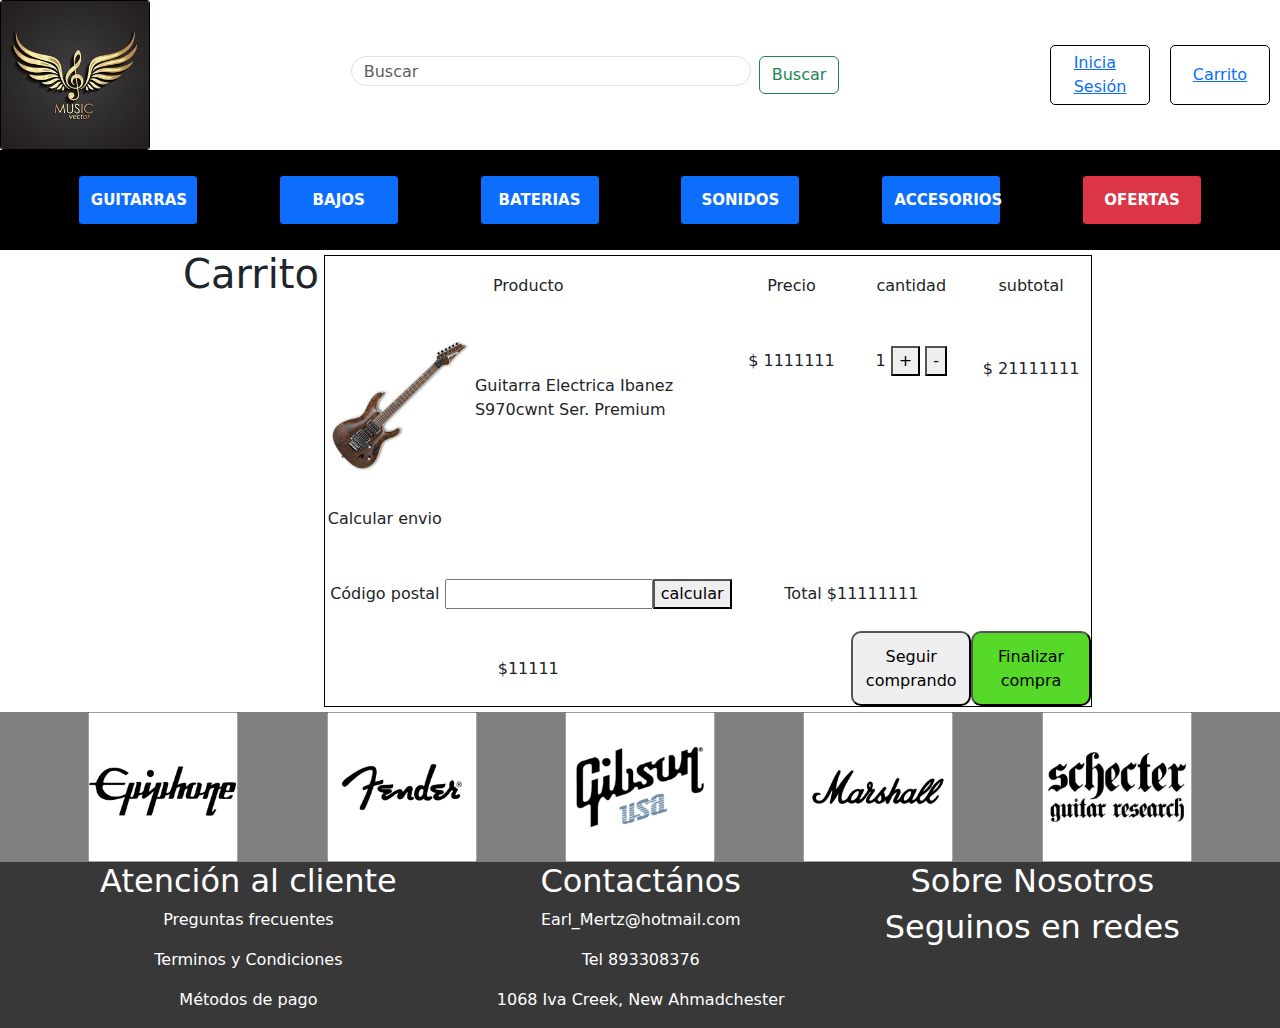
==== commit 6ca70130: "media en header main y footer" ====
--- a/pages/carrito.html
+++ b/pages/carrito.html
@@ -10,7 +10,7 @@
 </head>
 <body>
     <header>
-        <div class="header">
+        <div>
             <a href="../index.html" class="logo">
                 <img src="../assets/logo.png" alt="logoSitio">
             </a>
@@ -19,37 +19,29 @@
                 <button class="btn btn-outline-success" type="submit">Buscar</button>
             </form>
             <div class="botonesHeader">
-                <div><a href="iniciar-sesion.html">
+                <a href="iniciar-sesion.html">
                     <div class="icono-iniciaSesion">
                         <i class="fa-solid fa-right-to-bracket"></i>
                     </div>
-                    <div>Inicia <br>Sesión</div>
-                </a></div>
-                <div><a href="carrito.html">
+                    <div class="botonISCarito">Inicia <br>Sesión</div>
+                </a>
+                <a href="#.html">
                     <div class="icono-iniciaSesion">
                         <i class="fa-solid fa-cart-shopping"></i>
                     </div>
-                    <div>Carrito</div>
-                </a></div>
+                    <div class="botonISCarito">Carrito</div>
+                </a>
                 </Button>
                 <!-- <a href="" class="modoOscuro"><i class="fa-solid fa-moon"></i></a> -->
             </div>
         </div>
         <div class="categorias">
-            <ul>
                 <button type="button" class="btn btn-primary">GUITARRAS</button>
                 <button type="button" class="btn btn-primary">BAJOS</button>
                 <button type="button" class="btn btn-primary">BATERIAS</button>
                 <button type="button" class="btn btn-primary">SONIDOS</button>
                 <button type="button" class="btn btn-primary">ACCESORIOS</button>
                 <button type="button" class="btn btn-danger">OFERTAS</button>
-                <!-- <li><button>GUITARRAS</button></li>
-                <li><button>BAJOS</button></li>
-                <li><button>BATERIAS</button></li>
-                <li><button>SONIDOS</button></li>
-                <li><button>ACCESORIOS</button></li>
-                <li><button class="ofertas">OFERTAS</button></li> -->
-            </ul>
         </div>
     </header>
     <main>
--- a/css/style.css
+++ b/css/style.css
@@ -22,7 +22,7 @@
 
 header div .logo img {
     background-color: red;
-    width: 9.375rem;
+    width: 150px;
     border: 0.0625rem solid black;
     border-radius: 0.1875rem;
 }
@@ -48,25 +48,26 @@
 header div .botonesHeader div{
     margin-right: 10px;
     align-self: center;
-}
+    height: 100%;
+}
+
 /* barra de botones (categoria) */
 header .categorias {
     background-color: black;
     width: 100%;
     height: 100px;
-}
-
-header .categorias ul {
-    width: 100%;
     display: flex;
     flex-direction: row;
     justify-content: space-evenly;
-    list-style: none;
-}
-
+}
+
+header .categorias ul{
+    display: flex;
+    flex-wrap: wrap;
+
+}
 /* cada boton de categorias */
-header .categorias ul button {
-    /* background-color: #56D928; */
+header .categorias button {
     width: 7.5rem;
     height: 3.125rem;
     border: 1px solid black;
@@ -77,10 +78,6 @@
 }
 
 
-header .categorias ul .ofertas{
-    background-color: #fd2e2eec ;
-}
-
 /* revisarrrrrrrrrrrrrrrrrr ---------------- */
 main section{
     display: flex;
@@ -88,29 +85,28 @@
 }
 
 /* filtro general*/
-main .articulos div.filtro {
+main .articulos .filtro {
     margin: 1.25rem;
-    width: 18.75rem;
-    height: 400px;
-    border: 0.0625rem solid black;
-    
-}
-main .articulos div.filtro h3.filtroTitulo{
+    width: 300px;
+    height: 250px;
+    border: 0.0625rem solid black;
+}
+main .articulos .filtro h3.filtroTitulo{
     margin-left: 1.875rem;
+    margin-top: 0.625rem;
     text-decoration: underline;
 }
 
 /* cada filtro (marca instrumento etc) */
-main .articulos div.filtro ul{
+main .articulos .filtro ul{
     margin: 1.25rem;
     padding: 0.3125rem;
     list-style: none;
-    
-}
-
-main .articulos div.filtro ul li {
-    display: flex;
-    justify-content: start;
+}
+
+main .articulos .filtro ul li {
+    display: flex;
+    justify-content: space-between;
     align-items: center;
     padding: 0.3125rem;
 }
@@ -118,15 +114,12 @@
 /* boton para desplegar filtros */
 main .articulos div.filtro ul li .botonDesplegar{
     border-radius: 0.3125rem;
-    margin: 0 0.625rem 0 0.625rem;
 }
 
 main .articulos .filtro ul li input{
     width: 1.25rem;
     height: 1.25rem;
     border: 0.0625rem solid black;
-    /* border-radius: 10px; */
-    overflow: hidden;
 }
 
 main .articulos .filtro ul li .precioMinMax{
@@ -206,6 +199,7 @@
 main nav {
     display: flex;
     justify-content: center;
+    align-items: center;
 }
 /*  contenedor marcas */
 footer .marcas .contenedorMarcas{
@@ -284,46 +278,16 @@
 }
 
 /* MEDIAAAAAAAAAAAAAAAAAAAAAAAAAAAAAAAAAAAAAAAAAAAAAAAAAAAAAAAAAAAAAAAAAAAAA */
-@media(max-width: 768px){
-    header div {
-        flex-direction: column;
-        width: 100%;
-        height: 100%;
-        justify-content: end;
-        align-items: center;
-    }
-    header form{
-        display: flex;
-        flex-direction: column;
-        justify-content: space-between;
-        align-items: center;
-    }
-    header div .botonesHeader div{
-        display: flex;
-        justify-content: center;
-    }
-
-    header .categorias{
-        padding: 0px;
-        width: 100%;
-        height: 375px;
-        background-color: red;
-        justify-content: center;
-        align-items: center;
-    }
-    header .categorias ul{
-        display: flex;
-        flex-direction: column;
-        justify-content: center;
-        align-items: center;
-        height: 400px;
-        padding: 0;
-    }
+
+
+@media(max-width: 1270px){
 
     main .articulos{
         display: flex;
         flex-direction: column;
-        height: 1500PX;
+        /* height: 1600px; */
+        align-items: center;
+
         width: 100%;
     }
 
@@ -356,30 +320,47 @@
         list-style: none;
     }
     
-    main .articulos .articulosVenta ul.cadaArticuloVenta li.art-1{
-        grid-area: art-1;
-    }
-    main .articulos .articulosVenta ul.cadaArticuloVenta li.art-2{
-        grid-area: art-2;
-    }
-    main .articulos .articulosVenta ul.cadaArticuloVenta li.art-3{
-        grid-area: art-3;
-    }
-    main .articulos .articulosVenta ul.cadaArticuloVenta li.art-4{
-        grid-area: art-4;
-    }
-    main .articulos .articulosVenta ul.cadaArticuloVenta li.art-5{
-        grid-area: art-5;
-    }
-    main .articulos .articulosVenta ul.cadaArticuloVenta li.art-6{
-        grid-area: art-6;
-}
+
     main .articulos .articulosVenta nav{
         display: flex;
-        flex-direction: column;
+        margin-top: 4.375rem;
+        flex-direction: column;
+        align-items: center;
         /* revisar por que se superpone con articulos */
     }
 
+ 
+}
+
+
+@media(max-width: 880px){
+
+    header div.botonesHeader{
+        display: flex;
+        flex-direction: column;
+    }
+    header form{
+        display: flex;
+        flex-direction: column;
+        justify-content: space-between;
+        align-items: center;
+    }
+    header div .botonesHeader div{
+        display: flex;
+        justify-content: center;
+    } */
+
+
+    header .categorias {
+        display: flex;
+        flex-direction: column;
+        justify-content: center;
+        align-items: center;
+        width: 100%;
+        height: 400px;
+        padding: 0;
+    }
+
     footer {
         display: flex;
         flex-direction: column;
@@ -392,8 +373,9 @@
         width: 100%;
         display: flex;
         justify-content: space-evenly;
-    }
-    
+        
+    }
+
     footer .marcas .contenedorMarcas div a img{
         width:100px;
         height: 100%;
@@ -413,7 +395,61 @@
         width: 100%;
         padding: 10px;
     }
-
+}
+
+@media(max-width:690px){
+    
+    header div {
+        flex-direction: column;
+        width: 100%;
+        height: 100%;
+        justify-content: end;
+        align-items: center;
+    } 
+
+    header .categorias{
+        flex-direction: column;
+        width: 100%;
+        height: 100%;
+    }
+
+    main .articulos {
+        justify-content: start;
+    }
+
+    main .articulos .articulosVenta{
+        display: flex;
+        flex-direction: column;
+        justify-content: space-between;
+        align-items: center;
+        height: 2550px;
+    }
+
+    main .articulos .articulosVenta nav{
+        display: flex;
+        flex-direction: column;
+        justify-self: end;
+        align-items: end;
+    }
+
+    main .articulos .articulosVenta ul.cadaArticuloVenta {
+        list-style: none;
+        padding: 20px;
+        display: grid;
+        width: 100%;
+        height: 1200px;
+        grid-template-rows: repeat(6, 1fr);
+        grid-template-columns: repeat(1, 1fr);
+        grid-template-areas: 
+        "art-1" 
+        "art-2"
+        "art-3"
+        "art-4"
+        "art-5"
+        "art-6";
+    }
+
+}
 /* ---------------------------------------CARRITO--------------------------------------- */
 
 main section .carritoGeneral{
@@ -603,4 +639,4 @@
     width: 18.75rem;
     height: 3.125rem;
     border-radius: 0.625rem;
-}
+}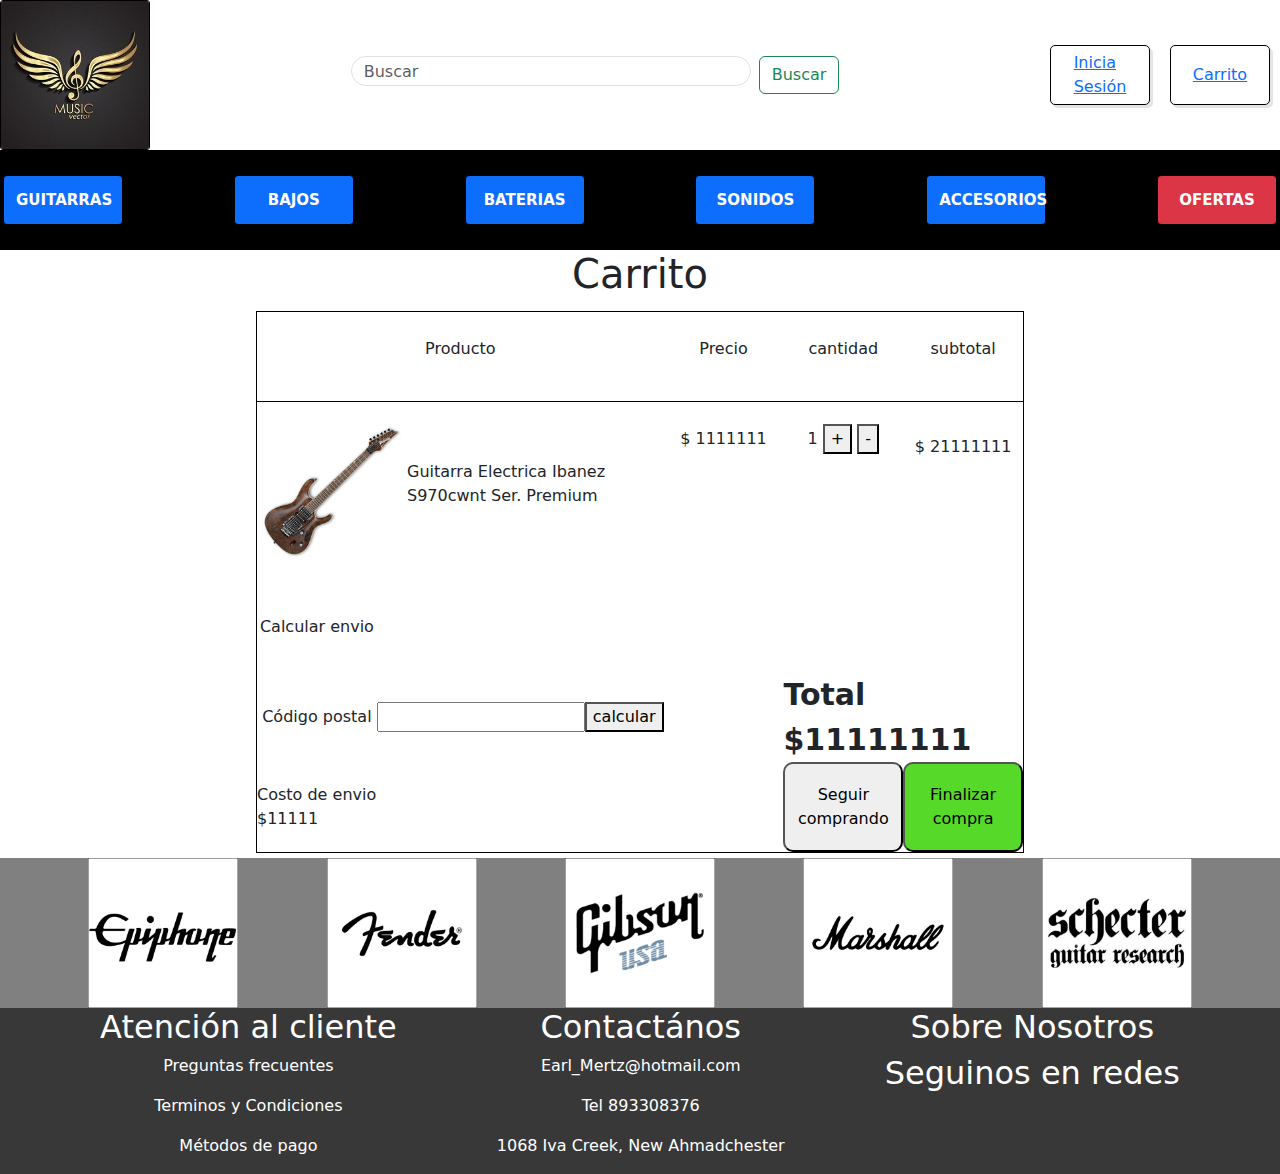
==== commit 6f40b275: "agregado de shadow correccion de botones header en media" ====
--- a/pages/carrito.html
+++ b/pages/carrito.html
@@ -45,7 +45,7 @@
         </div>
     </header>
     <main>
-        <section>
+        <section class="sectionCarrito">
             <h1>Carrito</h1>
             <div class="carritoGeneral">
                 <div class="sec-1-1">
@@ -68,7 +68,7 @@
                     <p>$ 1111111</p>
                 </div>
                 <div class="sec-2-4">
-                    <p>1                             
+                    <p>1
                         <button>+</button>
                         <button>-</button> 
                     </p>
@@ -82,14 +82,15 @@
                 <div class="sec-5-1">
                     Código postal 
                 </div>
+
                 <div class="sec-6-1">
-                    $11111
+                    Costo de envio $11111
                 </div>
                 <div class="sec-5-2">
                     <input type="number" class="sec-5-2">
                     <button class="sec-5-2">calcular</button>
                 </div>
-                <div class="sec-5-3">
+                <div class="sec-5-4">
                     Total $11111111
                 </div>
                 <button class="sec-6-4">Seguir comprando</button>
--- a/css/style.css
+++ b/css/style.css
@@ -43,6 +43,7 @@
     height: 3.75rem;
     border-radius: 0.3125rem;
     border: 0.0313rem solid #000;
+    box-shadow: 0.1875rem 0.1875rem rgba(0, 0, 0, 0.105);
 }
 
 header div .botonesHeader div{
@@ -58,7 +59,13 @@
     height: 100px;
     display: flex;
     flex-direction: row;
-    justify-content: space-evenly;
+}
+
+header .categorias div{
+    margin: 0;
+    padding: 0;
+    width: 50%;
+    justify-content: space-around;
 }
 
 header .categorias ul{
@@ -66,6 +73,7 @@
     flex-wrap: wrap;
 
 }
+
 /* cada boton de categorias */
 header .categorias button {
     width: 7.5rem;
@@ -113,20 +121,19 @@
 
 /* boton para desplegar filtros */
 main .articulos div.filtro ul li .botonDesplegar{
+    width: 30px;
+    height: 30px;
     border-radius: 0.3125rem;
-}
-
-main .articulos .filtro ul li input{
-    width: 1.25rem;
-    height: 1.25rem;
-    border: 0.0625rem solid black;
+    box-shadow: 0.1875rem 0.1875rem rgba(0, 0, 0, 0.105);
 }
 
 main .articulos .filtro ul li .precioMinMax{
     width: 3.75rem;
     height: 1.25rem;
     margin: 0 0.625rem 0 0.625rem;
-    border-radius: 0.3125rem;
+    border: 0.0625rem solid black;
+    border-radius: 0.3125rem;    
+    box-shadow: 0.1875rem 0.1875rem rgba(0, 0, 0, 0.105);
 }
 
 main .articulos .articulosVenta ul.cadaArticuloVenta {
@@ -142,7 +149,6 @@
     "art-4 art-5 art-6";
 }
 
-/* articulos en venta */
 main .articulos .articulosVenta ul.cadaArticuloVenta li{
     display: flex;
     flex-direction: column;
@@ -154,6 +160,7 @@
     width: 18.75rem;
     border: 0.0625rem solid black;
     border-radius: 0.4375rem;
+    box-shadow: 0.1875rem 0.1875rem rgba(0, 0, 0, 0.105);
     list-style: none;
 }
 
@@ -181,19 +188,23 @@
     width: 12.5rem;
     border: 0.0625rem solid black;
     border-radius: 0.4375rem;
+    box-shadow: 0.1875rem 0.1875rem rgba(0, 0, 0, 0.105);
 }
 
 main .articulos .articulosVenta ul li p{
     margin: 0.625rem;
     font-size: 0.75rem;
 }
-/* boton de comprar */
+
 main .articulos .articulosVenta ul li button{
     /* falta alinear uno al lado del otro */
+    background-color: rgba(235, 53, 53, 0.425);
     border: 0.0625rem solid black;
     border-radius: 0.1875rem;
     align-items: center;
     font-size: 0.625rem;
+    box-shadow: 0.1875rem 0.1875rem rgba(0, 0, 0, 0.105);
+    display: flex;
 }
 
 main nav {
@@ -289,6 +300,10 @@
         align-items: center;
 
         width: 100%;
+    }
+
+    main .articulos .filtro {
+        width: 38rem;
     }
 
     main .articulos .articulosVenta ul.cadaArticuloVenta {
@@ -329,7 +344,6 @@
         /* revisar por que se superpone con articulos */
     }
 
- 
 }
 
 
@@ -353,7 +367,6 @@
 
     header .categorias {
         display: flex;
-        flex-direction: column;
         justify-content: center;
         align-items: center;
         width: 100%;
@@ -366,7 +379,6 @@
         flex-direction: column;
         justify-content: center;
         align-items: center;
-        
     }
 
     footer .marcas {
@@ -407,14 +419,26 @@
         align-items: center;
     } 
 
-    header .categorias{
+    header .categorias {
+        height: 200px;
+    }
+
+    header .categorias div{
+        display: flex;
         flex-direction: column;
         width: 100%;
         height: 100%;
-    }
+        justify-content: center;
+    }
+
+    
 
     main .articulos {
         justify-content: start;
+    }
+
+    main .articulos .filtro {
+        width: 19rem;
     }
 
     main .articulos .articulosVenta{
@@ -450,20 +474,34 @@
     }
 
 }
+
+@media(max-width:500px){
+    footer .marcas .contenedorMarcas{
+        height: 75px;
+    }
+    footer .marcas .contenedorMarcas div a img{
+        height: 75px;
+        width: 75px;
+    }
+}
 /* ---------------------------------------CARRITO--------------------------------------- */
+
+main section.sectionCarrito{
+    display: flex;
+    flex-direction: column;
+    justify-content: center;
+    align-items: center;
+}
+
+main section .carritoGeneral .descripcion{
+    margin: 0.3125rem;
+    border: 0.0625rem solid black;
+    width: 62.5rem;
+}
 
 main section .carritoGeneral{
     margin: 0.3125rem;
     border: 0.0625rem solid black;
-}
-
-main section .carritoGeneral .descripcion{
-    margin: 0.3125rem;
-    border: 0.0625rem solid black;
-    width: 62.5rem;
-}
-
-main section .carritoGeneral{
     display: grid;
     width: 60%;
     grid-template-rows: repeat(6, 1fr);
@@ -473,8 +511,8 @@
     "sec-2-1 sec-2-1 sec-2-3 sec-2-4 sec-2-5"
     "sec-2-1 sec-2-1 sec-3-3 sec-3-4 sec-3-5"
     "sec-4-1 sec-4-2 sec-4-3 sec-4-4 sec-4-5"
-    "sec-5-1 sec-5-2 sec-5-3 sec-5-3 sec-5-5"
-    "sec-6-1 sec-6-1 sec-6-3 sec-6-4 sec-6-5"
+    "sec-5-1 sec-5-2 sec-5-3 sec-5-4 sec-5-4"
+    "sec-6-1 sec-6-2 sec-6-3 sec-6-4 sec-6-5"
     ;
 }
 
@@ -482,22 +520,24 @@
     display: flex;
     justify-content: center;
     align-items: center;
-    /* border: 1px solid black; */
 }
 
 main section .carritoGeneral .sec-1-1{
     grid-area: sec-1-1;
+    border-bottom: 1px solid black;
 
 }
 main section .carritoGeneral .sec-1-3{
     grid-area: sec-1-3;
-
+    border-bottom: 1px solid black;
 }
 main section .carritoGeneral .sec-1-4{
     grid-area: sec-1-4;
+    border-bottom: 1px solid black;
 }
 main section .carritoGeneral .sec-1-5{
     grid-area: sec-1-5;
+    border-bottom: 1px solid black;
 }
 main section .carritoGeneral .sec-2-1{
     grid-area: sec-2-1;
@@ -520,6 +560,7 @@
 
 main section .carritoGeneral .sec-4-1{
     grid-area: sec-4-1;
+    
 }
 
 main section .carritoGeneral .sec-5-1{
@@ -528,8 +569,10 @@
 main section .carritoGeneral .sec-5-2{
     grid-area: sec-5-2;
 }
-main section .carritoGeneral .sec-5-3{
-    grid-area: sec-5-3;
+main section .carritoGeneral .sec-5-4{
+    grid-area: sec-5-4;
+    font-size: 30px;
+    font-weight: bolder;
 }
 main section .carritoGeneral .sec-6-1{
     grid-area: sec-6-1;
@@ -542,7 +585,6 @@
     grid-area: sec-6-5;
     background-color: #56D928;
     border-radius: 0.625rem;
-    
 }
 
 
@@ -561,6 +603,7 @@
     display: flex;
     flex-direction: column;
     align-items: center;
+    width: 600px;
 }
 
 
@@ -577,13 +620,14 @@
     height: 3.125rem;
     border: 0.0625rem solid black;
     border-radius: 0.25rem;
-    
+    box-shadow: 0.1875rem 0.1875rem rgba(0, 0, 0, 0.105);
 }
 
 main section form .inputTextoContacto{
     width: 50rem;
     height: 18.75rem;
-    text-align: center;
+    text-align: justify;
+    
     /***** falta que el texto se escriba en varias lineas y no solo en 1 ******/
 }
 
@@ -600,6 +644,13 @@
     background-color: #6edb46da;
 }
 /* --------------------------------------- INICIARSESION --------------------------------------- */
+
+main section .iniciarSesion {
+    display: flex;
+    flex-direction: column;
+    align-items: center;
+    justify-content: center;
+}
 
 main section article .login {
     display: flex;
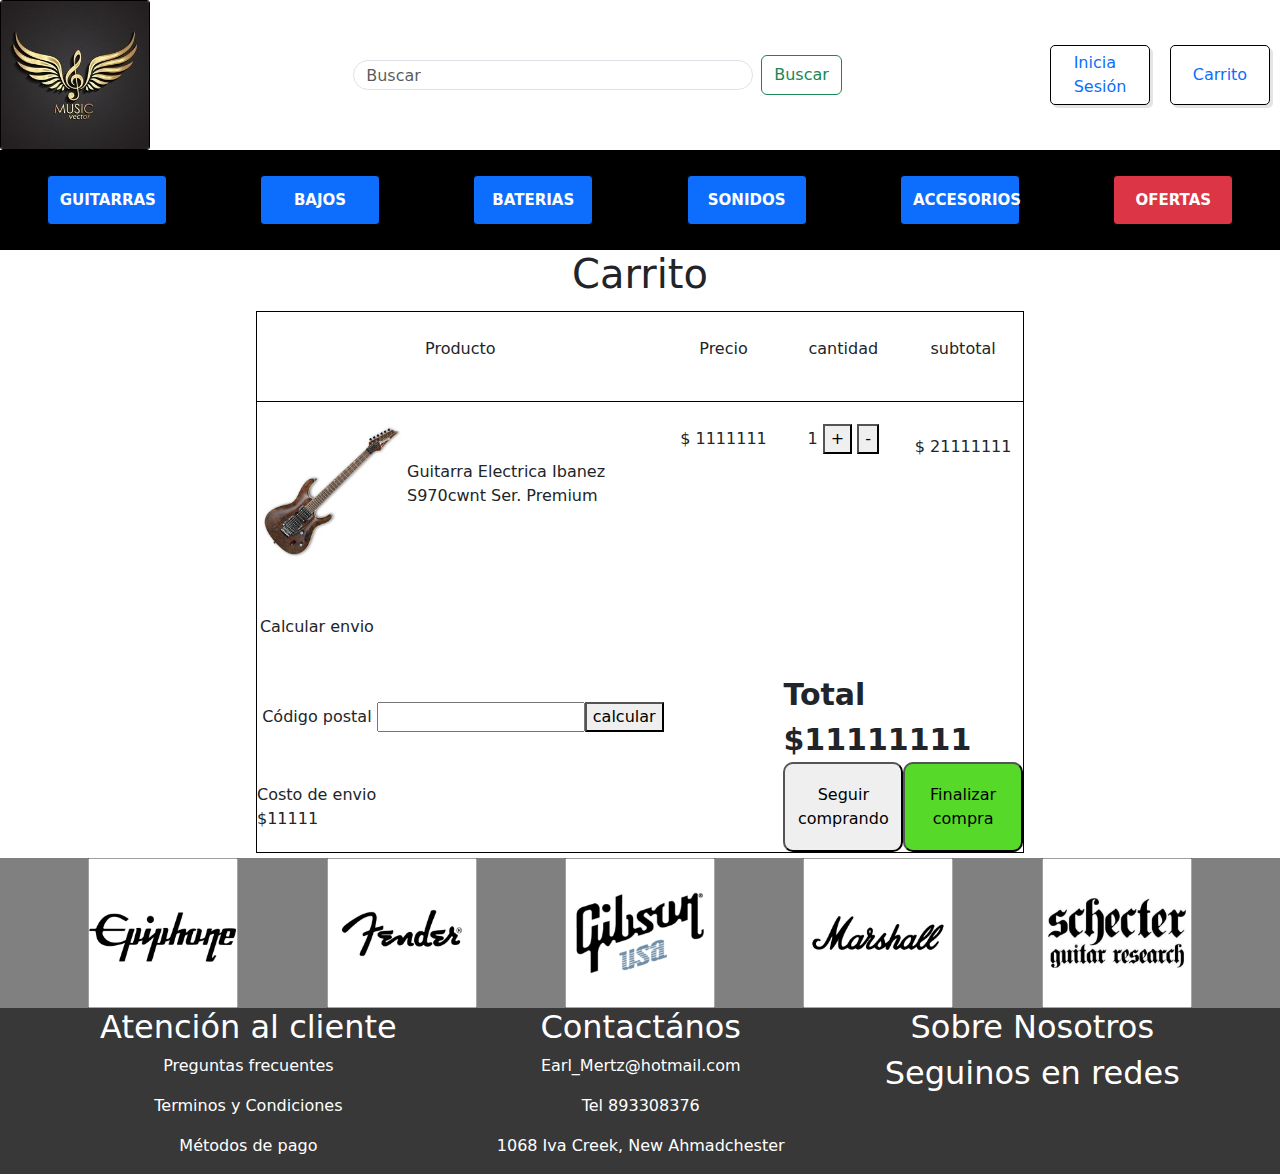
==== commit 9fe3fdb2: "media en footer y en iniciar sesion" ====
--- a/pages/carrito.html
+++ b/pages/carrito.html
@@ -25,7 +25,7 @@
                     </div>
                     <div class="botonISCarito">Inicia <br>Sesión</div>
                 </a>
-                <a href="#.html">
+                <a href="carrito.html">
                     <div class="icono-iniciaSesion">
                         <i class="fa-solid fa-cart-shopping"></i>
                     </div>
@@ -36,12 +36,16 @@
             </div>
         </div>
         <div class="categorias">
+            <div>
                 <button type="button" class="btn btn-primary">GUITARRAS</button>
                 <button type="button" class="btn btn-primary">BAJOS</button>
                 <button type="button" class="btn btn-primary">BATERIAS</button>
+            </div>    
+            <div>
                 <button type="button" class="btn btn-primary">SONIDOS</button>
                 <button type="button" class="btn btn-primary">ACCESORIOS</button>
                 <button type="button" class="btn btn-danger">OFERTAS</button>
+            </div>
         </div>
     </header>
     <main>
--- a/css/style.css
+++ b/css/style.css
@@ -29,9 +29,11 @@
 
 header div .d-flex input{
     display: flex;
+    margin: 0.3125rem;
     width: 25rem;
     height: 1.875rem;
     border-radius: 1.25rem;
+    
 }
 
 /* barra de botones (inicia sesion y carrito) */
@@ -44,6 +46,8 @@
     border-radius: 0.3125rem;
     border: 0.0313rem solid #000;
     box-shadow: 0.1875rem 0.1875rem rgba(0, 0, 0, 0.105);
+    text-decoration: none;
+
 }
 
 header div .botonesHeader div{
@@ -291,7 +295,7 @@
 /* MEDIAAAAAAAAAAAAAAAAAAAAAAAAAAAAAAAAAAAAAAAAAAAAAAAAAAAAAAAAAAAAAAAAAAAAA */
 
 
-@media(max-width: 1270px){
+@media(max-width: 1280px){
 
     main .articulos{
         display: flex;
@@ -347,7 +351,7 @@
 }
 
 
-@media(max-width: 880px){
+@media(max-width: 900px){
 
     header div.botonesHeader{
         display: flex;
@@ -386,6 +390,10 @@
         display: flex;
         justify-content: space-evenly;
         
+    }
+
+    footer .marcas .contenedorMarcas {
+        height: 100px;
     }
 
     footer .marcas .contenedorMarcas div a img{
@@ -430,8 +438,6 @@
         height: 100%;
         justify-content: center;
     }
-
-    
 
     main .articulos {
         justify-content: start;
@@ -475,7 +481,7 @@
 
 }
 
-@media(max-width:500px){
+@media(max-width:515px){
     footer .marcas .contenedorMarcas{
         height: 75px;
     }
@@ -627,8 +633,6 @@
     width: 50rem;
     height: 18.75rem;
     text-align: justify;
-    
-    /***** falta que el texto se escriba en varias lineas y no solo en 1 ******/
 }
 
 main section .contacto-general button{
@@ -638,11 +642,15 @@
     background-color: #56D928;
     border: 0.0625rem solid black;
     border-radius: 0.375rem;
+
 }
 
 main section .contacto-general button:hover{
     background-color: #6edb46da;
 }
+
+
+
 /* --------------------------------------- INICIARSESION --------------------------------------- */
 
 main section .iniciarSesion {
@@ -663,8 +671,7 @@
 
 main section article .login input{
     border-radius: 0.3125rem;
-    
-    font-size: 1.875rem;
+    font-size: 25px;
     margin:  0.625rem 0 0.625rem 0;
 }
 
@@ -690,4 +697,44 @@
     width: 18.75rem;
     height: 3.125rem;
     border-radius: 0.625rem;
+}
+
+@media(max-width:690px){
+    main section article .login {
+        width: 250px;
+        padding: 15px;
+        margin: 10px;
+        border: 1px solid black;
+    }
+    
+    main section article .login input{
+        border-radius: 5px;
+        font-size: 1.5625rem;
+        margin:  10px 0 10px 0;
+    }
+    
+    main section article .login a{
+        text-decoration: none;
+        align-self: end;
+        margin-right: 5px;
+    }
+    
+    /* contenedor de botones */
+    main section .iniciarSesion .login .botonesLogin{
+        display: flex;
+        flex-direction: column;
+        align-items: center;
+        padding: 20px 0 20px 0;
+        margin: 10px;
+
+    }
+    
+    /* boton ingresar y atras */
+    main section .iniciarSesion .login .botonesLogin button{
+        margin: 10px;
+        padding: 10px;
+        width: 100%;
+        height: 50px;
+        border-radius: 10px;
+    }
 }